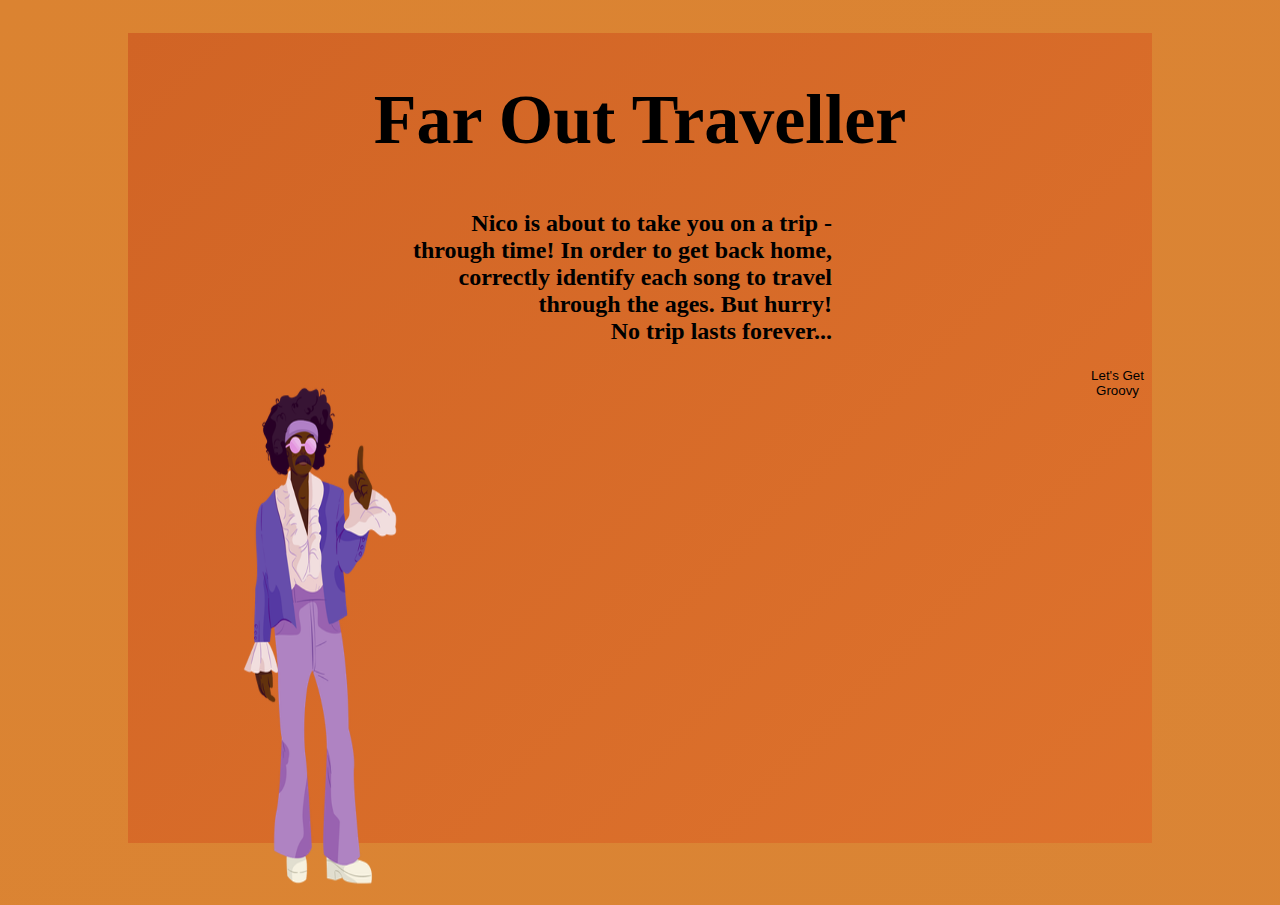
==== index.html @ f1dadcc2 "first commit" ====
<!DOCTYPE html>
<html lang="en">
  <head>
    <meta charset="UTF-8" />
    <meta name="viewport" content="width=device-width, initial-scale=1.0" />
    <title>Far Out Traveller</title>
    <link rel="stylesheet" href="./style.css" />
    <script type="module" <script type="module" src="./index.js"></script>
  </head>

  <body id="index">
    <div id="game-page-1">
      <div id="game-box-1">
        <div class="header-1">
          <h1 id="game-name">Far Out Traveller</h1>
        </div>
        <div class="game-description">
          <h2>
            Nico is about to take you on a trip -<br />
            through time! In order to get back home,<br />
            correctly identify each song to travel<br />
            through the ages. But hurry!<br />
            No trip lasts forever...
          </h2>
        </div>
        <div class="nico-and-btn">
          <a href="./50s.html">
            <button class="start-game">
              Let's Get<br />
              Groovy
            </button>
          </a>
          <img id="nico" src="images/nico.png" alt="Nico character" />
        </div>
      </div>
    </div>
  </body>
</html>
---- style.css ----
@import url('https://fonts.googleapis.com/css2?family=Atomic+Age&display=swap');

html {
    box-sizing: border-box;
    margin: 0;
    padding: 0;
}

#index {
    font-family: "Chicle";
    background: linear-gradient(-45deg, #d16425, #e2772f, #da8536, #db8331);
    background-size: 400% 400%;
    animation: gradient 15s ease infinite;
}

#game-page-1 {
    display: flex;
    justify-content: center;
}

#game-box-1 {
    background: linear-gradient(-45deg, #db8331, #da8536, #e2772f, #d16425);
    background-size: 400% 400%;
    animation: gradient 15s ease infinite;
    width: 80vw;
    height: 90vh;
    position: relative;
    margin-top: 25px;
    
}

@keyframes gradient {
    0% {
    background-position: 0% 50%;
    }
    50% {
    background-position: 100% 50%;
    }
    100% {
    background-position: 0% 50%;
    }
}

.header-1 {
    display: flex;
    justify-content: center;
    font-size: 35px;
}
#game-name {
    margin-bottom: 30px;
}

.game-description {
    width: 55vw;
    text-align: end;
    padding:0;
    position: relative;

}

#nico {
    width: 30vw;
    height: 60vh;
    
}

.start-game {
    text-decoration: none;
    background-color: transparent;
    border-color: transparent;
}

.nico-and-btn {
    display: flex;
    flex-direction: row-reverse;
    justify-content: space-between;
    position: relative;
}




.fifties {
    font-family: "Atomic Age";
    background: linear-gradient(-45deg, #80dbdf, #cdecee, #a14639, #7e564c);
    background-size: 400% 400%;
    animation: gradient 15s ease infinite;
}

.sixties {
    font-family: "Atomic Age";
    background: linear-gradient(-45deg, #133657, #365068, #f8f6e2, #fffce8);
    background-size: 400% 400%;
    animation: gradient 15s ease infinite;
}

.seventies {
    font-family: "Atomic Age";
    background: linear-gradient(-45deg, #6d4d20, #68401b, #5d664f, #4c7533);
    background-size: 400% 400%;
    animation: gradient 15s ease infinite;
}

.eighties {
    font-family: "Atomic Age";
    background: linear-gradient(-45deg, #e0caac, #e9e0d2, #fd8829, #af570e);
    background-size: 400% 400%;
    animation: gradient 15s ease infinite;
}

.ninties {
    font-family: "Atomic Age";
    background: linear-gradient(-45deg, #4a4469, #757091, #c9a77c, #ffe7c8);
    background-size: 400% 400%;
    animation: gradient 15s ease infinite;
}


#game-page-2 {
    display: flex;
    justify-content: center;
}

#game-box-2 {
    background-image: url('./images/50\'s\ Radio.gif');
    background-size: 50vh;
    width: 80vw;
    height: 90vh;
    margin-top: 25px;
    position: relative;
}

.header-2 {
    display: flex;
    align-items: center;
    flex-direction: column;
}

.header-2 h2 {
    text-align: center;
    margin-bottom: 50px;
}

.choice-buttons{
    display: flex;
    flex-direction: row;
    justify-content: space-around;
}

.play-replay {
    display: flex;
    justify-content: center;
    font-family: "Atomic Age";
}
.life-bar {
    display: flex;
    flex-direction: column;
}
.lives {
    display: flex;
    flex-direction: row;
}
#life {
    height: 10vh;
    width: 6vw;
}
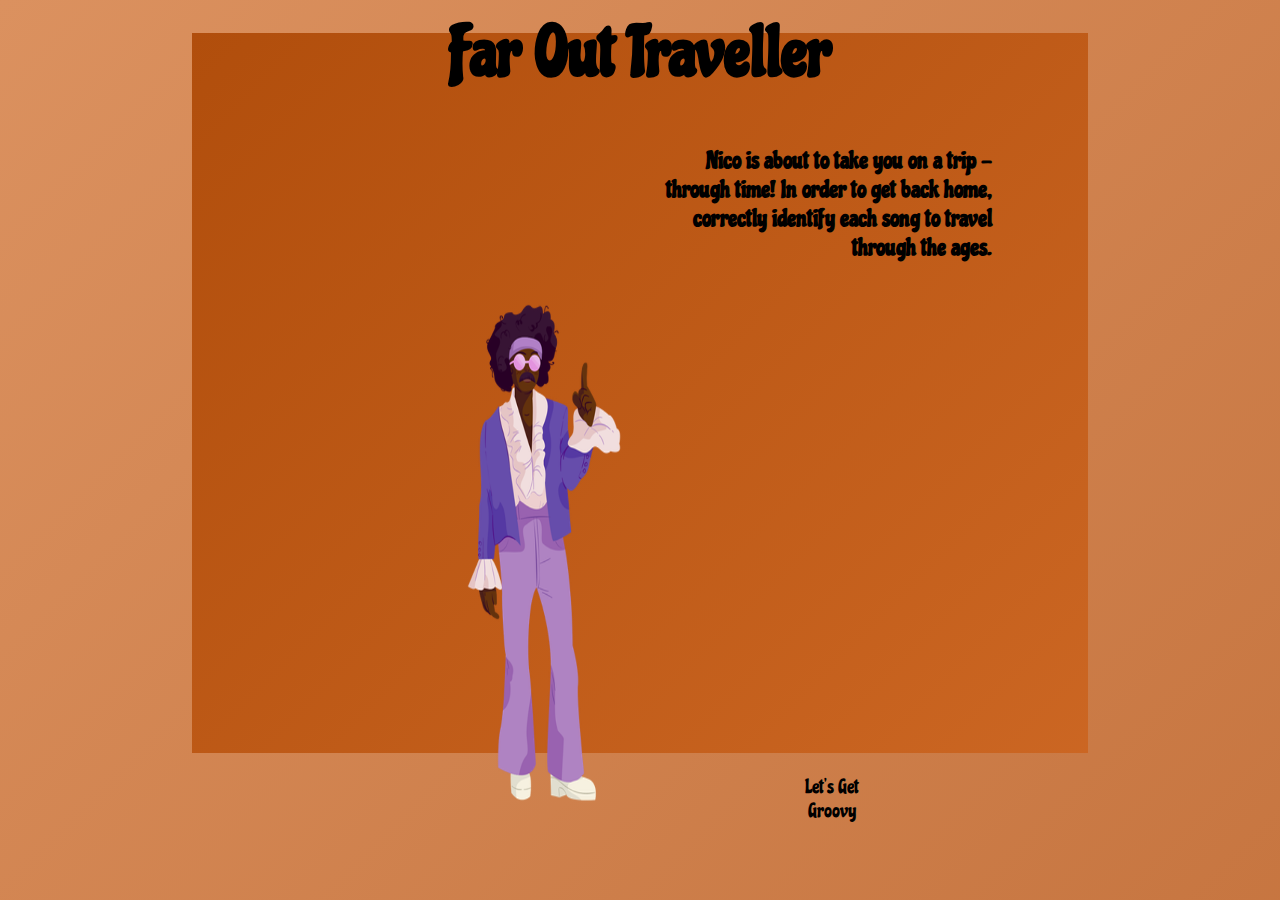
==== commit 00f0d9dd: "mvp done, styling to be finished" ====
--- a/index.html
+++ b/index.html
@@ -5,33 +5,32 @@
     <meta name="viewport" content="width=device-width, initial-scale=1.0" />
     <title>Far Out Traveller</title>
     <link rel="stylesheet" href="./style.css" />
-    <script type="module" <script type="module" src="./index.js"></script>
+    <script type="module" src="./js/index.js"></script>
   </head>
 
   <body id="index">
-    <div id="game-page-1">
-      <div id="game-box-1">
-        <div class="header-1">
-          <h1 id="game-name">Far Out Traveller</h1>
-        </div>
-        <div class="game-description">
-          <h2>
-            Nico is about to take you on a trip -<br />
-            through time! In order to get back home,<br />
-            correctly identify each song to travel<br />
-            through the ages. But hurry!<br />
-            No trip lasts forever...
-          </h2>
-        </div>
-        <div class="nico-and-btn">
-          <a href="./50s.html">
-            <button class="start-game">
-              Let's Get<br />
-              Groovy
-            </button>
-          </a>
-          <img id="nico" src="images/nico.png" alt="Nico character" />
-        </div>
+    <div id="game-box-1">
+      <div class="header-1">
+        <h1 id="game-name">Far Out Traveller</h1>
+      </div>
+
+      <div class="game-description">
+        <h2>
+          Nico is about to take you on a trip -<br />
+          through time! In order to get back home,<br />
+          correctly identify each song to travel<br />
+          through the ages.
+        </h2>
+      </div>
+
+      <div class="nico-and-btn">
+        <a class="game-link" href="./50s.html">
+          <button class="start-game">
+            Let's Get<br />
+            Groovy
+          </button>
+        </a>
+        <img id="nico" src="images/nico.png" alt="Nico character" />
       </div>
     </div>
   </body>
--- a/style.css
+++ b/style.css
@@ -1,4 +1,9 @@
 @import url('https://fonts.googleapis.com/css2?family=Atomic+Age&display=swap');
+@import url('https://fonts.googleapis.com/css2?family=Monoton&display=swap');
+@import url('https://fonts.googleapis.com/css2?family=Chicle&display=swap');
+@import url('https://fonts.googleapis.com/css2?family=Rock+Salt&display=swap');
+@import url('https://fonts.googleapis.com/css2?family=Orbitron&display=swap');
+@import url('https://fonts.googleapis.com/css2?family=Tenali+Ramakrishna&display=swap');
 
 html {
     box-sizing: border-box;
@@ -8,24 +13,26 @@
 
 #index {
     font-family: "Chicle";
-    background: linear-gradient(-45deg, #d16425, #e2772f, #da8536, #db8331);
-    background-size: 400% 400%;
-    animation: gradient 15s ease infinite;
-}
-
-#game-page-1 {
-    display: flex;
-    justify-content: center;
+    background: linear-gradient(-45deg, #b14e0c, #d46e2a, #c26f39, #db915f);
+    background-size: 400% 400%;
+    animation: gradient 15s ease infinite;
+    display: flex;
+    justify-content: center;
+
 }
 
 #game-box-1 {
-    background: linear-gradient(-45deg, #db8331, #da8536, #e2772f, #d16425);
-    background-size: 400% 400%;
-    animation: gradient 15s ease infinite;
-    width: 80vw;
-    height: 90vh;
+    background: linear-gradient(-45deg, #db915f, #af7046, #d46e2a, #b14e0c);
+    background-size: 400% 400%;
+    animation: gradient 15s ease infinite;
+    width: 70vw;
+    height: 80vh;
     position: relative;
     margin-top: 25px;
+    display: flex;
+    justify-content: center;
+    align-items: center;
+    flex-direction: column;
     
 }
 
@@ -45,6 +52,8 @@
     display: flex;
     justify-content: center;
     font-size: 35px;
+    position: relative;
+    z-index: 1;
 }
 #game-name {
     margin-bottom: 30px;
@@ -55,19 +64,28 @@
     text-align: end;
     padding:0;
     position: relative;
+    z-index: 2;
 
 }
 
 #nico {
     width: 30vw;
     height: 60vh;
-    
+}
+
+.game-link {
+    height: 10vh;
+    width: 10wh;
 }
 
 .start-game {
+    font-family: "Chicle";
+    font-size: 20px;
     text-decoration: none;
     background-color: transparent;
     border-color: transparent;
+    height: 15vh;
+    width: 15vw;
 }
 
 .nico-and-btn {
@@ -75,7 +93,10 @@
     flex-direction: row-reverse;
     justify-content: space-between;
     position: relative;
-}
+    align-items: flex-end;
+    z-index: 3;
+}
+
 
 
 
@@ -88,29 +109,29 @@
 }
 
 .sixties {
-    font-family: "Atomic Age";
+    font-family: "Monoton";
     background: linear-gradient(-45deg, #133657, #365068, #f8f6e2, #fffce8);
     background-size: 400% 400%;
     animation: gradient 15s ease infinite;
 }
 
 .seventies {
-    font-family: "Atomic Age";
+    font-family: "Chicle";
     background: linear-gradient(-45deg, #6d4d20, #68401b, #5d664f, #4c7533);
     background-size: 400% 400%;
     animation: gradient 15s ease infinite;
 }
 
 .eighties {
-    font-family: "Atomic Age";
+    font-family: "Rock Salt";
     background: linear-gradient(-45deg, #e0caac, #e9e0d2, #fd8829, #af570e);
     background-size: 400% 400%;
     animation: gradient 15s ease infinite;
 }
 
 .ninties {
-    font-family: "Atomic Age";
-    background: linear-gradient(-45deg, #4a4469, #757091, #c9a77c, #ffe7c8);
+    font-family: "Orbitron";
+    background: linear-gradient(-45deg, #c9a77c, #ffe7c8, #4a4469, #757091);
     background-size: 400% 400%;
     animation: gradient 15s ease infinite;
 }
@@ -119,48 +140,124 @@
 #game-page-2 {
     display: flex;
     justify-content: center;
+    align-items: center;
 }
 
 #game-box-2 {
-    background-image: url('./images/50\'s\ Radio.gif');
-    background-size: 50vh;
     width: 80vw;
     height: 90vh;
     margin-top: 25px;
     position: relative;
 }
 
+.fifties-pic {
+    background-image: url('./images/50\'s\ Radio.gif');
+    background-size: 50vh;
+}
+
+.sixties-pic {
+    background-image: url('./images/60s-radio.png');
+    background-size: 50vh;
+}
+
+.seventies-pic {
+    background-image: url('./images/70s-Radio.png');
+    background-size: 45vh;
+}
+
+.eighties-pic {
+    background-image: url('./images/80s-radio.png');
+    background-size: 50vh;
+}
+
+.ninties-pic {
+    background-image: url('./images/90s-radio.png');
+    background-size: 50vh;
+}
+
 .header-2 {
     display: flex;
     align-items: center;
     flex-direction: column;
+}
+
+.header-2 h1 {
+    color: beige;
+    background-color: rgb(163, 159, 159);
+    border-radius: 8px;
+    padding: 10px;
 }
 
 .header-2 h2 {
     text-align: center;
     margin-bottom: 50px;
-}
-
-.choice-buttons{
+    color: rgb(255, 255, 235);
+    background-color: rgb(163, 159, 159);
+    border-radius: 8px;
+    padding: 10px;
+}
+
+.choice-buttons {
     display: flex;
     flex-direction: row;
     justify-content: space-around;
 }
 
+.btn {
+    font-family: "Tenali Ramakrishna";
+    font-size: 18px;
+    letter-spacing: 2px;
+    color: beige;
+    background-color: rgb(163, 159, 159);
+    border: none;
+    border-radius: 8px;
+    padding: 0px 10px;
+}
+
 .play-replay {
     display: flex;
     justify-content: center;
-    font-family: "Atomic Age";
 }
 .life-bar {
     display: flex;
     flex-direction: column;
-}
+    margin: 100px 0px 0px 25px;
+}
+
+.life-bar p {
+    font-family: "Tenali Ramakrishna";
+    font-size: 18px;
+    letter-spacing: 2px;
+    color: beige;
+    background-color: rgb(163, 159, 159);
+    width: 18vw;
+    text-align: center;
+    border-radius: 8px;
+}
+
 .lives {
     display: flex;
     flex-direction: row;
 }
-#life {
+.life {
     height: 10vh;
     width: 6vw;
+}
+
+.loser-message {
+    position: absolute;
+    display: flex;
+    flex-direction: column;
+    align-items: center;
+    display: none;
+    background-color: white;
+}
+
+.winner-message {
+    position: absolute;
+    display: flex;
+    flex-direction: column;
+    align-items: center;
+    display: none;
+    background-color: white;
 }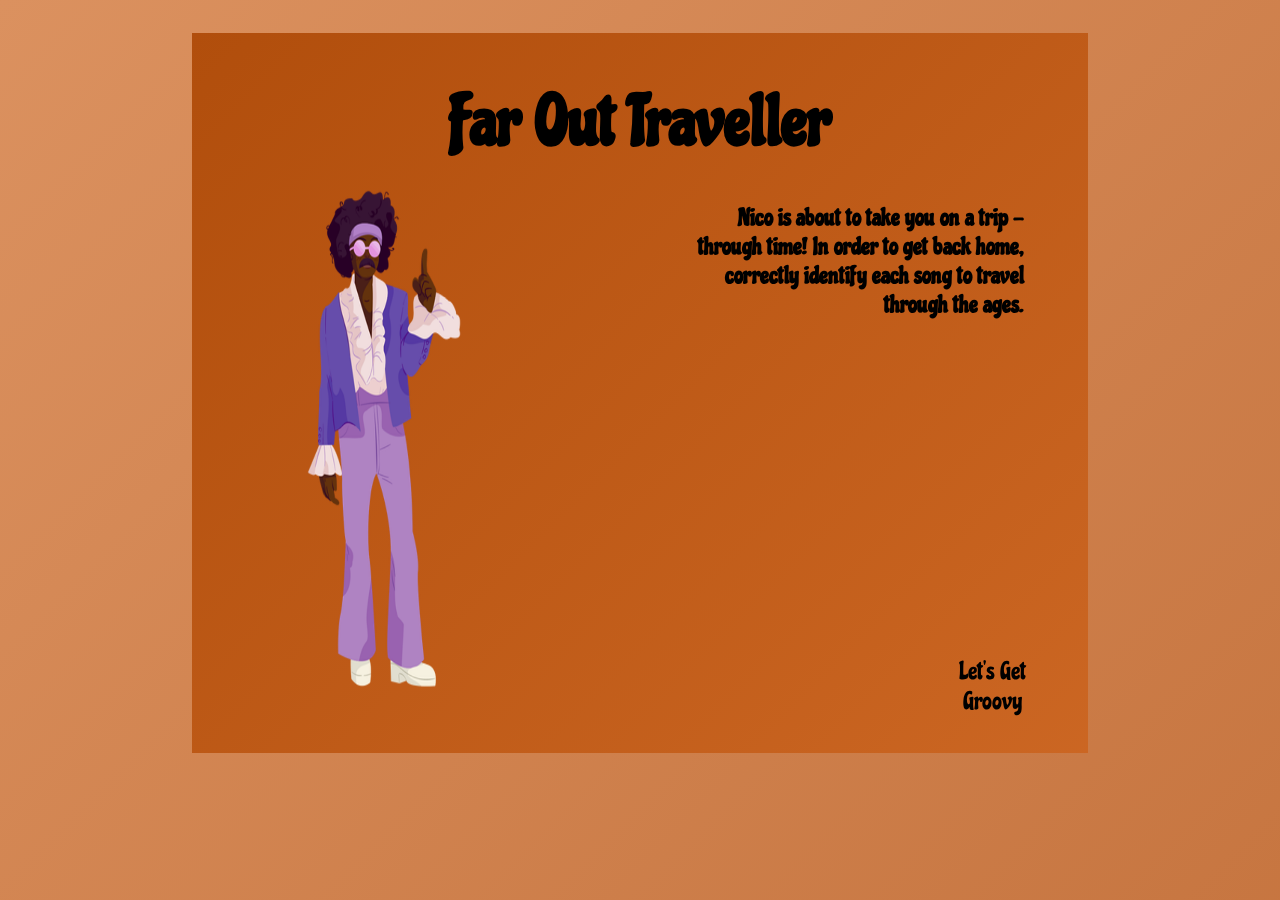
==== commit 28fda051: "finished, need to toggle clickability of win/lose message when opaque" ====
--- a/index.html
+++ b/index.html
@@ -24,13 +24,13 @@
       </div>
 
       <div class="nico-and-btn">
+        <img id="nico" src="images/nico.png" alt="Nico character" />
         <a class="game-link" href="./50s.html">
           <button class="start-game">
             Let's Get<br />
             Groovy
           </button>
         </a>
-        <img id="nico" src="images/nico.png" alt="Nico character" />
       </div>
     </div>
   </body>
--- a/style.css
+++ b/style.css
@@ -30,7 +30,6 @@
     position: relative;
     margin-top: 25px;
     display: flex;
-    justify-content: center;
     align-items: center;
     flex-direction: column;
     
@@ -51,21 +50,30 @@
 .header-1 {
     display: flex;
     justify-content: center;
+    position: relative;
     font-size: 35px;
-    position: relative;
-    z-index: 1;
 }
 #game-name {
     margin-bottom: 30px;
+    position: fixed;
 }
 
 .game-description {
-    width: 55vw;
+    width: 60vw;
     text-align: end;
-    padding:0;
-    position: relative;
+    padding-top: 150px;
+    position: fixed;
     z-index: 2;
 
+}
+
+.nico-and-btn {
+    display: flex;
+    justify-content: space-between;
+    position: relative;
+    align-items: flex-end;
+    width: 70vw;
+    height: 75vh;
 }
 
 #nico {
@@ -76,26 +84,20 @@
 .game-link {
     height: 10vh;
     width: 10wh;
+    z-index: 2;
 }
 
 .start-game {
     font-family: "Chicle";
-    font-size: 20px;
+    font-size: 25px;
     text-decoration: none;
     background-color: transparent;
     border-color: transparent;
     height: 15vh;
     width: 15vw;
-}
-
-.nico-and-btn {
-    display: flex;
-    flex-direction: row-reverse;
-    justify-content: space-between;
-    position: relative;
-    align-items: flex-end;
-    z-index: 3;
-}
+    cursor: pointer;
+}
+
 
 
 
@@ -110,6 +112,7 @@
 
 .sixties {
     font-family: "Monoton";
+    font-size: 15px;
     background: linear-gradient(-45deg, #133657, #365068, #f8f6e2, #fffce8);
     background-size: 400% 400%;
     animation: gradient 15s ease infinite;
@@ -117,6 +120,7 @@
 
 .seventies {
     font-family: "Chicle";
+    font-size: 18px;
     background: linear-gradient(-45deg, #6d4d20, #68401b, #5d664f, #4c7533);
     background-size: 400% 400%;
     animation: gradient 15s ease infinite;
@@ -124,6 +128,7 @@
 
 .eighties {
     font-family: "Rock Salt";
+    font-size: 11px;
     background: linear-gradient(-45deg, #e0caac, #e9e0d2, #fd8829, #af570e);
     background-size: 400% 400%;
     animation: gradient 15s ease infinite;
@@ -131,6 +136,7 @@
 
 .ninties {
     font-family: "Orbitron";
+    font-size: 18px;
     background: linear-gradient(-45deg, #c9a77c, #ffe7c8, #4a4469, #757091);
     background-size: 400% 400%;
     animation: gradient 15s ease infinite;
@@ -141,6 +147,7 @@
     display: flex;
     justify-content: center;
     align-items: center;
+    z-index: auto;
 }
 
 #game-box-2 {
@@ -148,11 +155,13 @@
     height: 90vh;
     margin-top: 25px;
     position: relative;
+    z-index: auto;
 }
 
 .fifties-pic {
     background-image: url('./images/50\'s\ Radio.gif');
     background-size: 50vh;
+    z-index: auto;
 }
 
 .sixties-pic {
@@ -186,6 +195,7 @@
     background-color: rgb(163, 159, 159);
     border-radius: 8px;
     padding: 10px;
+    z-index: auto;
 }
 
 .header-2 h2 {
@@ -195,12 +205,21 @@
     background-color: rgb(163, 159, 159);
     border-radius: 8px;
     padding: 10px;
+    z-index: auto;
 }
 
 .choice-buttons {
     display: flex;
     flex-direction: row;
     justify-content: space-around;
+    z-index: auto;
+}
+
+.play-song {
+    display: flex;
+    justify-content: center;
+    margin-top: 35px;
+    z-index: auto;
 }
 
 .btn {
@@ -212,16 +231,27 @@
     border: none;
     border-radius: 8px;
     padding: 0px 10px;
+    outline: none;
+    width: 20vw;
+    cursor: pointer;
+    z-index: auto;
 }
 
 .play-replay {
     display: flex;
     justify-content: center;
+    font-size: 30px;
+    font-weight: bold;
+    letter-spacing: 4px;
+    width: 10vw;
+    cursor: pointer;
+    z-index: auto;
 }
 .life-bar {
     display: flex;
     flex-direction: column;
-    margin: 100px 0px 0px 25px;
+    margin: 40px 0px 0px 25px;
+    z-index: auto;
 }
 
 .life-bar p {
@@ -233,31 +263,74 @@
     width: 18vw;
     text-align: center;
     border-radius: 8px;
+    z-index: auto;
 }
 
 .lives {
     display: flex;
     flex-direction: row;
+    z-index: auto;
 }
 .life {
     height: 10vh;
-    width: 6vw;
+    width: 5vw;
+    margin: 0px, 55px;
+    z-index: auto;
+}
+
+#body-page {
+    position: relative;
+    z-index: auto;
+}
+
+.win-lose-popups {
+    position: fixed;
+    display: flex;
+    justify-content: center;
+    width: 40vw;
+    margin-top: 175px;
+    margin-left: 425px;
+    z-index: 1;
 }
 
 .loser-message {
-    position: absolute;
-    display: flex;
-    flex-direction: column;
-    align-items: center;
-    display: none;
-    background-color: white;
+    font-family: "Chicle";
+    font-size: 25px;
+    position: fixed;
+    display: flex;
+    flex-direction: column;
+    align-items: center;
+    justify-content: center;
+    opacity: 0;
+    background-color: #db915f;
+    border-radius: 8px;
+    padding: 50px;
+    z-index: 1;
 }
 
 .winner-message {
-    position: absolute;
-    display: flex;
-    flex-direction: column;
-    align-items: center;
-    display: none;
-    background-color: white;
+    font-family: "Chicle";
+    font-size: 25px;
+    position: fixed;
+    display: flex;
+    flex-direction: column;
+    align-items: center;
+    justify-content: center;
+    opacity : 0;
+    background-color: #db915f;
+    border-radius: 8px;
+    padding: 50px;
+    z-index: 1;
+}
+
+.homepage {
+    color: beige;
+    background-color: rgb(163, 159, 159);
+    outline: none;
+    border-radius: 8px;
+    border: none;
+    cursor: pointer;
+    font-family: "Chicle";
+    font-size: 25px;
+    margin-top: 25px;
 }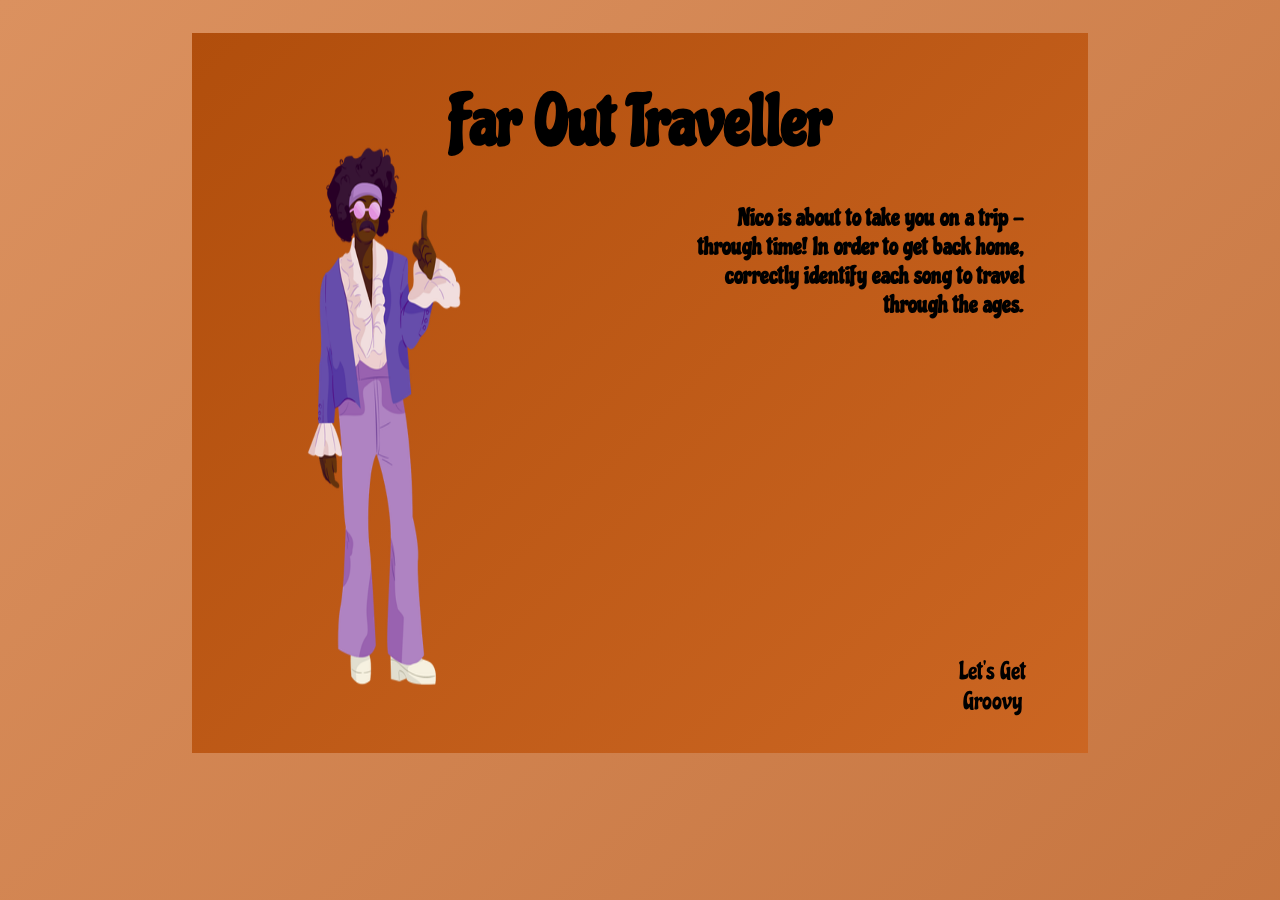
==== commit 6295ed2e: "final bugs adjusted" ====
--- a/index.html
+++ b/index.html
@@ -34,4 +34,7 @@
       </div>
     </div>
   </body>
+  <div class="music-background">
+    <audio id="background-music" src="./canned-heat.mp3" autoplay loop></audio>
+  </div>
 </html>
--- a/style.css
+++ b/style.css
@@ -78,7 +78,7 @@
 
 #nico {
     width: 30vw;
-    height: 60vh;
+    height: 65vh;
 }
 
 .game-link {
@@ -96,6 +96,7 @@
     height: 15vh;
     width: 15vw;
     cursor: pointer;
+    outline: none;
 }
 
 
@@ -192,7 +193,7 @@
 
 .header-2 h1 {
     color: beige;
-    background-color: rgb(163, 159, 159);
+    background-color: #c26f39;
     border-radius: 8px;
     padding: 10px;
     z-index: auto;
@@ -202,7 +203,7 @@
     text-align: center;
     margin-bottom: 50px;
     color: rgb(255, 255, 235);
-    background-color: rgb(163, 159, 159);
+    background-color: #c26f39;
     border-radius: 8px;
     padding: 10px;
     z-index: auto;
@@ -227,7 +228,7 @@
     font-size: 18px;
     letter-spacing: 2px;
     color: beige;
-    background-color: rgb(163, 159, 159);
+    background-color: #c26f39;
     border: none;
     border-radius: 8px;
     padding: 0px 10px;
@@ -259,7 +260,7 @@
     font-size: 18px;
     letter-spacing: 2px;
     color: beige;
-    background-color: rgb(163, 159, 159);
+    background-color: #c26f39;
     width: 18vw;
     text-align: center;
     border-radius: 8px;
@@ -295,31 +296,33 @@
 
 .loser-message {
     font-family: "Chicle";
-    font-size: 25px;
-    position: fixed;
-    display: flex;
-    flex-direction: column;
-    align-items: center;
-    justify-content: center;
-    opacity: 0;
-    background-color: #db915f;
-    border-radius: 8px;
-    padding: 50px;
+    font-size: 50px;
+    text-align: center;
+    position: fixed;
+    display: none;
+    flex-direction: column;
+    align-items: center;
+    justify-content: center;
+    background-color: #d46e2a;
+    border-radius: 8px;
+    width: 50vw;
+    height: 50vh;
     z-index: 1;
 }
 
 .winner-message {
     font-family: "Chicle";
-    font-size: 25px;
-    position: fixed;
-    display: flex;
-    flex-direction: column;
-    align-items: center;
-    justify-content: center;
-    opacity : 0;
-    background-color: #db915f;
-    border-radius: 8px;
-    padding: 50px;
+    font-size: 50px;
+    text-align: center;
+    position: fixed;
+    display: none;
+    flex-direction: column;
+    align-items: center;
+    justify-content: center;
+    background-color: #d46e2a;
+    border-radius: 8px;
+    width: 50vw;
+    height: 50vh;
     z-index: 1;
 }
 
@@ -333,4 +336,5 @@
     font-family: "Chicle";
     font-size: 25px;
     margin-top: 25px;
+    outline: none;
 }